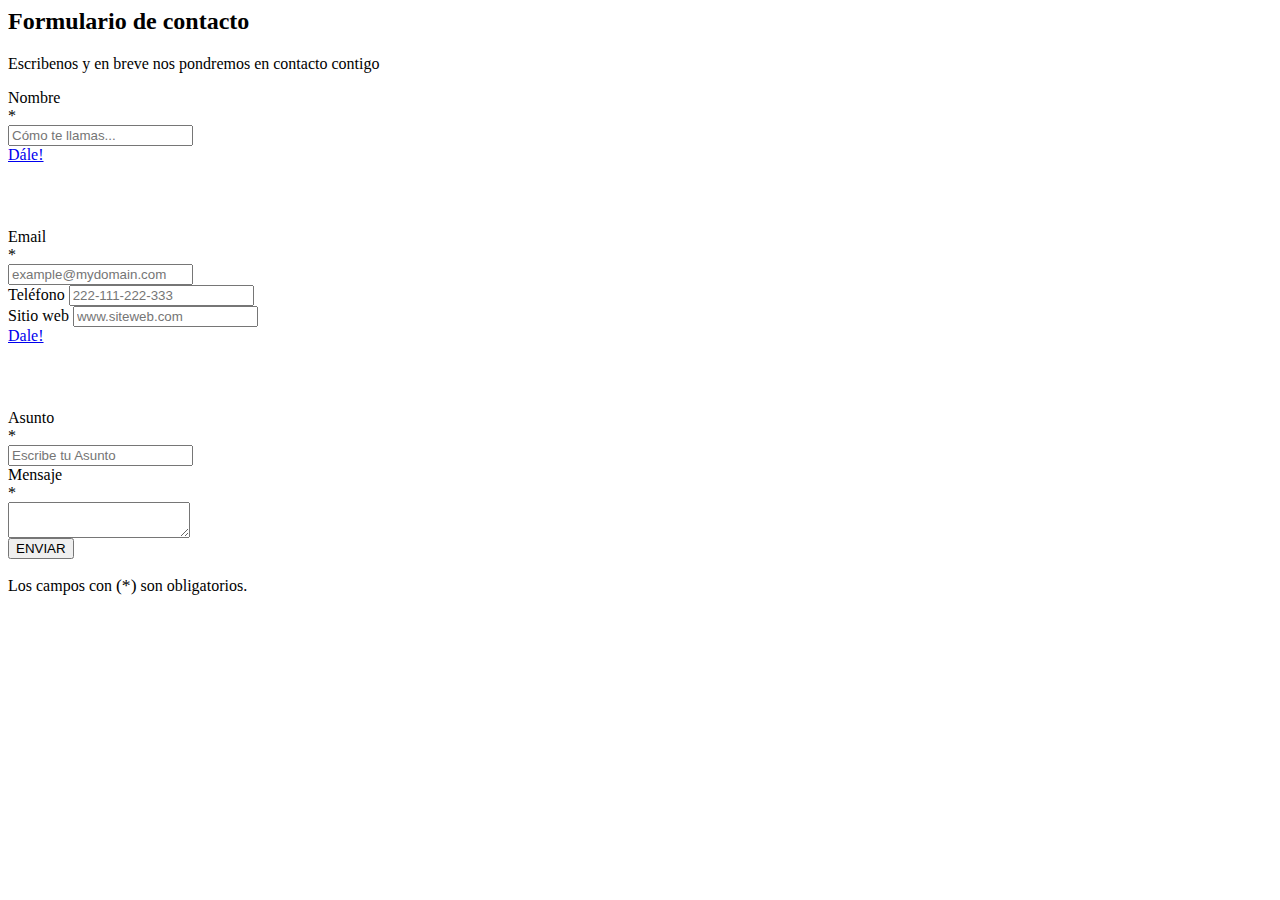
==== index.html @ 1b0d4034 "Rename contacto.html to index.html" ====
<html lang="en">
<head>
    <meta charset="UTF-8">
    <meta http-equiv="X-UA-Compatible" content="IE=edge">
    <meta name="viewport" content="width=device-width, initial-scale=1.0">
    <title>Formulario_Contacto</title>
    <link rel="stylesheet" href="/css/styles-contact.css">
    <link rel="preconnect" href="https://fonts.googleapis.com">
    <link rel="preconnect" href="https://fonts.gstatic.com" crossorigin>
    <link href="https://fonts.googleapis.com/css2?family=Raleway:wght@200&display=swap" rel="stylesheet">
    <link rel="preconnect" href="https://fonts.googleapis.com">
    <link rel="preconnect" href="https://fonts.gstatic.com" crossorigin>
    <link href="https://fonts.googleapis.com/css2?family=Roboto:wght@300;400&display=swap" rel="stylesheet">
    <link rel="stylesheet" href="https://cdnjs.cloudflare.com/ajax/libs/font-awesome/6.1.1/css/all.min.css" integrity="sha512-KfkfwYDsLkIlwQp6LFnl8zNdLGxu9YAA1QvwINks4PhcElQSvqcyVLLD9aMhXd13uQjoXtEKNosOWaZqXgel0g==" crossorigin="anonymous" referrerpolicy="no-referrer" />
</head>
<body>
    <main>
        <section>
            <div>
                <h2>Formulario de contacto</h2>
                <p>Escribenos y en breve nos pondremos en contacto contigo</p>
            </div>
            
            <form>
                    <section class="strip">
                        <!--   <div>
                        <h2>Hola! soy Dani y tu?</h2>
                    </div> -->

                    <!-- Seccion de Registro 1 -->
                    <div class="input_name_container">
                        <label for="nombre" class="asterisk">
                            <div>Nombre</div>
                            <div>*</div>
                        </label>
                        
                        <div class="ts">
                            <input autocomplete="off" type="text" name="nombre" id="nombre" placeholder="Cómo te llamas..." required>
                            <a href="#face2">
                                <div class="button-container">
                                    Dále!
                                    <div class="arrow1" >
                                        <img src="./assets/icons/arrow-right-svgrepo-com.svg" alt="arrow-right-icon">
                                    </div>
                                </div>    
                            </a>
                        </div>
                    </div>

                    <!-- Seccion de Registro 2 -->
                    <div class="input__contacts__container" id="face2">
                        
                        <section>
                            <div class="input_email">
                                <label for="email" class="asterisk2">
                                    <div>Email</div>
                                    <div>*</div>
                                </label>
                                <input autocomplete="off" type="email" name="email" placeholder="example@mydomain.com" required>
                            </div>
                            <div  class="input-telefono" >
                                <label for="telefono" class="asterisk2">
                                Tel&eacute;fono
                                </label>
                                <input autocomplete="off" type="number" name="telefono" placeholder="222-111-222-333" required>
                            </div>
                            <div  class="input-web">
                                <label for="sitioweb" class="asterisk2">
                                    Sitio web
                                </label>
                                <input autocomplete="off" type="url" name="sitioweb" placeholder="www.siteweb.com" required>
                            </div>
                            <a href="#face3">
                                <div class="button-container-two">
                                    Dale!
                                    <div class=" arrow-2" >
                                        <img src="./assets/icons/arrow-right-svgrepo-com.svg" alt="arrow-right-icon">
                                    </div>
                                </div>
                            </a>
                        </section>
                    </div>

                    <!-- Seccion Resgistro 3 -->

                    <div class="input__subject__container"  id="face3">
                        <div class="input__asunto">
                            <label for="asunto" class="asterisk">
                                <div>Asunto</div>
                                <div>*</div>
                            </label>
                            <input autocomplete="off" type="text" name="asunto" placeholder="Escribe tu Asunto" required>
                        </div>
                        <div class="input__message">
                            <label for="mensaje" class="asterisk">
                                <div>Mensaje</div>
                                <div>*</div>
                            </label>
                            <textarea name="mensaje" required>
                            </textarea>
                        </div>
                        <div>
                            <input  type="submit" value="ENVIAR" >
                        </div>
                    </div>
                </section>
            </form>
            <div class="warn">
                Los campos con <span style="font-size: 1.1rem;">(*)</span> son obligatorios.
            </div>
        </section>
    </label>

        
    </main>
</body>
</html>
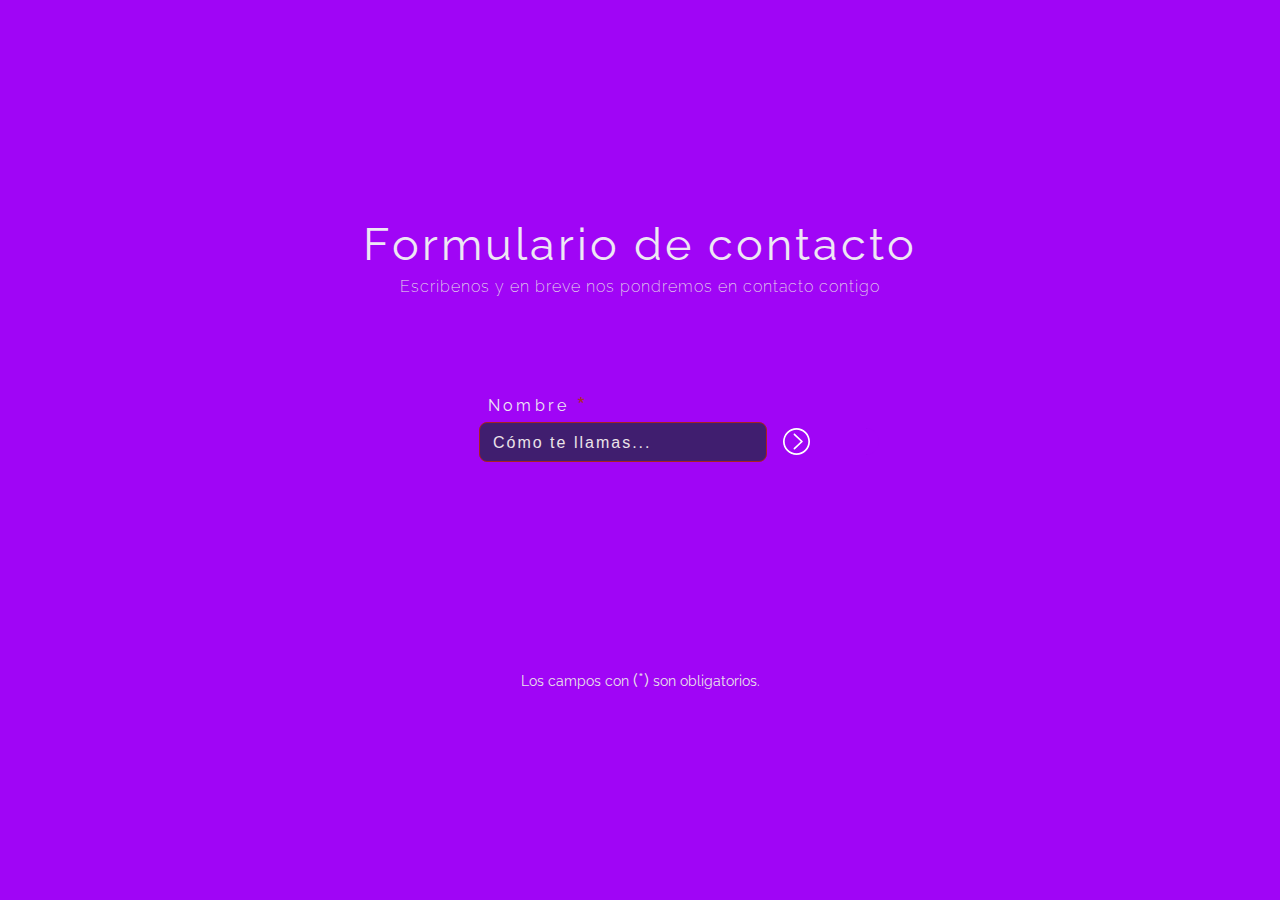
==== commit 6009803e: "Update index.html" ====
--- a/index.html
+++ b/index.html
@@ -4,7 +4,7 @@
     <meta http-equiv="X-UA-Compatible" content="IE=edge">
     <meta name="viewport" content="width=device-width, initial-scale=1.0">
     <title>Formulario_Contacto</title>
-    <link rel="stylesheet" href="/css/styles-contact.css">
+    <link rel="stylesheet" href="styles-contact.css">
     <link rel="preconnect" href="https://fonts.googleapis.com">
     <link rel="preconnect" href="https://fonts.gstatic.com" crossorigin>
     <link href="https://fonts.googleapis.com/css2?family=Raleway:wght@200&display=swap" rel="stylesheet">
--- a/styles-contact.css
+++ b/styles-contact.css
@@ -0,0 +1,340 @@
+:root {
+    --lila: #A005F6;
+    --texto: #EEE7F4;
+    --lilaFuerte: #401e6f;
+    --focused: #8e6fb8f;
+    --valid: #3cd33c;
+    --placeholder: #ebe3e9;
+    --invalid: rgb(169, 33, 33);
+    --submit-hover: #7e13b8;
+}
+
+*{
+    margin: 0;
+    padding: 0;
+    box-sizing: border-box;
+}
+
+html{
+    scroll-behavior: smooth;
+}
+
+body{
+    /* font-family: 'Raleway', sans-serif; */
+    font-family: 'Raleway', sans-serif;
+}
+
+a{
+    text-decoration: none;
+    color: var(--lilaFuerte);
+}
+
+main{
+    width: 100%;
+    min-width: 10rem;
+    height: 100%;
+    position: relative;
+    background-color: var(--lila);
+    display: flex;
+    justify-content: center;
+    align-items: center;
+}
+
+main > section{
+    width: 50rem;
+    min-width: 20rem;
+    height: 30rem;
+    display: flex;
+    flex-direction: column;
+    justify-content: flex-start;
+    align-items: center;
+}
+
+/* El height de los contenedor del h1 y p */
+main > section > div:nth-child(1){
+    width: 50rem;
+    height: 7rem;
+    display: flex;
+    flex-direction: column;
+    justify-content: center;
+    align-items: center;
+}
+
+main > section div:nth-child(1) h2{
+    color: var(--texto);
+    font-size: 2.83em;
+    letter-spacing: 3;
+    font-weight: 400;
+}
+main > section div:nth-child(1) p{
+    color: var(--placeholder);
+    line-height: 2;
+/*     font-family: 'Roboto', sans-serif;
+ */    letter-spacing: 1;
+    font-size: 1rem;
+    font-weight: 200;
+}
+
+main > section form{
+    position: relative;
+    margin-top: 2rem;
+    left: -.5rem;
+    width: 33rem;
+    height: 23rem;
+    overflow: hidden;
+}
+
+.strip{
+    position: absolute;
+    left: -3rem;
+    width: 800rem;
+    height: 20rem;
+    display: flex;
+    justify-content: space-between;
+}
+
+.strip > div{
+    width: 35rem;
+    height: 20rem;
+    display: flex;
+    flex-direction: column;
+    align-items: center;
+}
+
+
+/* Colocamos el asterisco(*) 'en línea' */
+.asterisk{
+    display: flex;
+    align-items: flex-start;
+    color: var(--texto);
+    height: 2rem;
+    font-size: 1rem;
+    font-weight: 400;
+    letter-spacing: .2rem;
+    width: 14rem;
+    padding-left: -8.7rem;
+}
+
+.asterisk div:nth-child(1){
+    align-self: center;
+}
+
+.asterisk div:nth-child(2){
+    color: rgb(171, 45, 45);
+    font-size: 2rem;
+    margin-left: .4rem;
+}
+
+/* Establecemos propiedades genericas a todos los input */
+
+form 
+[type=text],
+[type=number],
+[type=email],
+[type=url]{
+    width: 18rem;
+    height: 2.5rem;
+    padding: .8rem;
+    background-color: var(--lilaFuerte);
+    border: solid .13rem var(--texto);
+    border-radius: .5rem;
+    color: var(--texto);
+    font-size: 1.2rem;
+    letter-spacing: 2;
+    outline: none;
+    transition: all .3s ease-in;
+}
+
+.input_name_container{
+    grid-column: 1/2;
+    grid-row: 1/2;
+    margin-top: 3rem;
+    justify-self: center;
+    color: var(--texto);
+}
+
+
+input:focus{
+    background-color: var(--focused);
+}
+
+input::placeholder{
+    font-size: 1rem;
+    color: var(--placeholder);
+}
+
+[type=text]:valid,
+[type=number]:valid,
+[type=email]:valid,
+[type=url]:valid{
+    border: solid .16rem var(--valid);
+    box-shadow: 0px 10px 10px var(--lilaFuerte);
+}
+input:invalid{
+    border: solid 1.4px var(--invalid);
+}
+input:valid .asterisk div:nth-child(2){
+    color: var(--valid);
+}
+
+
+.input_name_container .ts{
+    display: flex;
+    align-items: center;
+    padding-left: 8.7rem;
+}
+
+.button-container{
+    position: relative;
+    top: 0;
+    right: -1rem;
+    height: 1.7rem;
+    width: 5.8rem;
+    padding-left: 1rem;
+    font-weight: 400;
+    background-color: var(--lilaFuerte);
+    border-radius: 30rem;
+    display: flex;
+    align-items: center;
+    cursor: pointer;
+    color: var(--texto);
+}
+
+.button-container div:nth-child(1){
+    position: absolute;
+    /* top: -.2rem;
+    left: 0; */
+    background-color: var(--lila);
+    border-radius: 30rem;
+    width: 6rem;
+    font-size: 2.5rem;
+    transition: all .5s ease-in;
+}
+
+.arrow1{
+    position: absolute; 
+    top: 0;
+    left: 0;
+    background-color: var(--lila);
+    width: 2rem;
+    height: 1.7rem;
+    margin-left: 0rem;
+}
+
+.button-container:hover .arrow1{
+    margin-left: 3.4rem;
+} 
+
+.arrow1 img{
+    height: 100%;
+    color: var(--texto);
+}
+
+.input__contacts__container > section{
+    position: relative;
+    height: 90%;
+    display: flex;
+    flex-direction: column;
+    align-items: center;
+    justify-content: space-between;
+    color: var(--placeholder);
+}
+
+
+.button-container-two{
+    position: relative;
+    top: -9.1rem;
+    right: -13rem;
+    height: 1.7rem;
+    width: 5.8rem;
+    padding-left: 1rem;
+    font-weight: 400;
+    background-color: var(--lilaFuerte);
+    border-radius: 30rem;
+    display: flex;
+    align-items: center;
+    cursor: pointer;
+    color: var(--texto);
+}
+
+.arrow-2{
+    position: absolute; 
+    background-color: var(--lila);
+    border-radius: 30rem;
+    width: 6rem;
+    font-size: 2.5rem;
+    height: 2rem;
+    top: 0;
+    left: 0rem;
+    margin-left: 0rem;
+    transition: all .5s ease-in;
+    margin-left: 0;
+}
+
+.button-container-two:hover .arrow-2{
+    margin-left: 3.4rem;
+} 
+
+.arrow-2 img{
+    height: 100%;
+}
+
+.asterisk2{
+    margin: 0;
+    display: flex;
+}
+/* 
+.input__contacts__container > aside{
+    position: absolute;
+    top: 2rem;
+    left: 1.2rem;
+}
+ */
+
+.input__contacts__container  div > label{
+    padding-bottom: .3rem;
+}
+
+.input__message{
+    height: 40rem;
+}
+
+textarea{
+    width: 18rem;
+    min-width: 18rem;
+    max-width: 30rem;
+    height: 10rem;
+    max-height: 10rem;
+    min-height: 5rem;
+    padding: .8rem;
+    background-color: var(--lilaFuerte);
+    border: solid .13rem var(--texto);
+    border-radius: .5rem;
+    font-size: 1rem;
+    letter-spacing: 2;
+    outline: none;
+    color: var(--texto);
+}
+
+
+[type=submit]{
+    border: solid 0.13rem var(--texto);
+    padding: 0.6rem 2.9rem;
+    background-color: var(--lila);
+    color: var(--texto);
+    border-radius: 0;
+    transition: all .3s ease-in-out;
+}
+
+
+[type=submit]:hover{
+    padding: 0.6rem 1.9rem;
+    background-color: var(--submit-hover);
+    border-radius: 1rem;
+}
+
+.warn{
+    font-size: .9rem;
+    color: var(--placeholder);
+}
+
